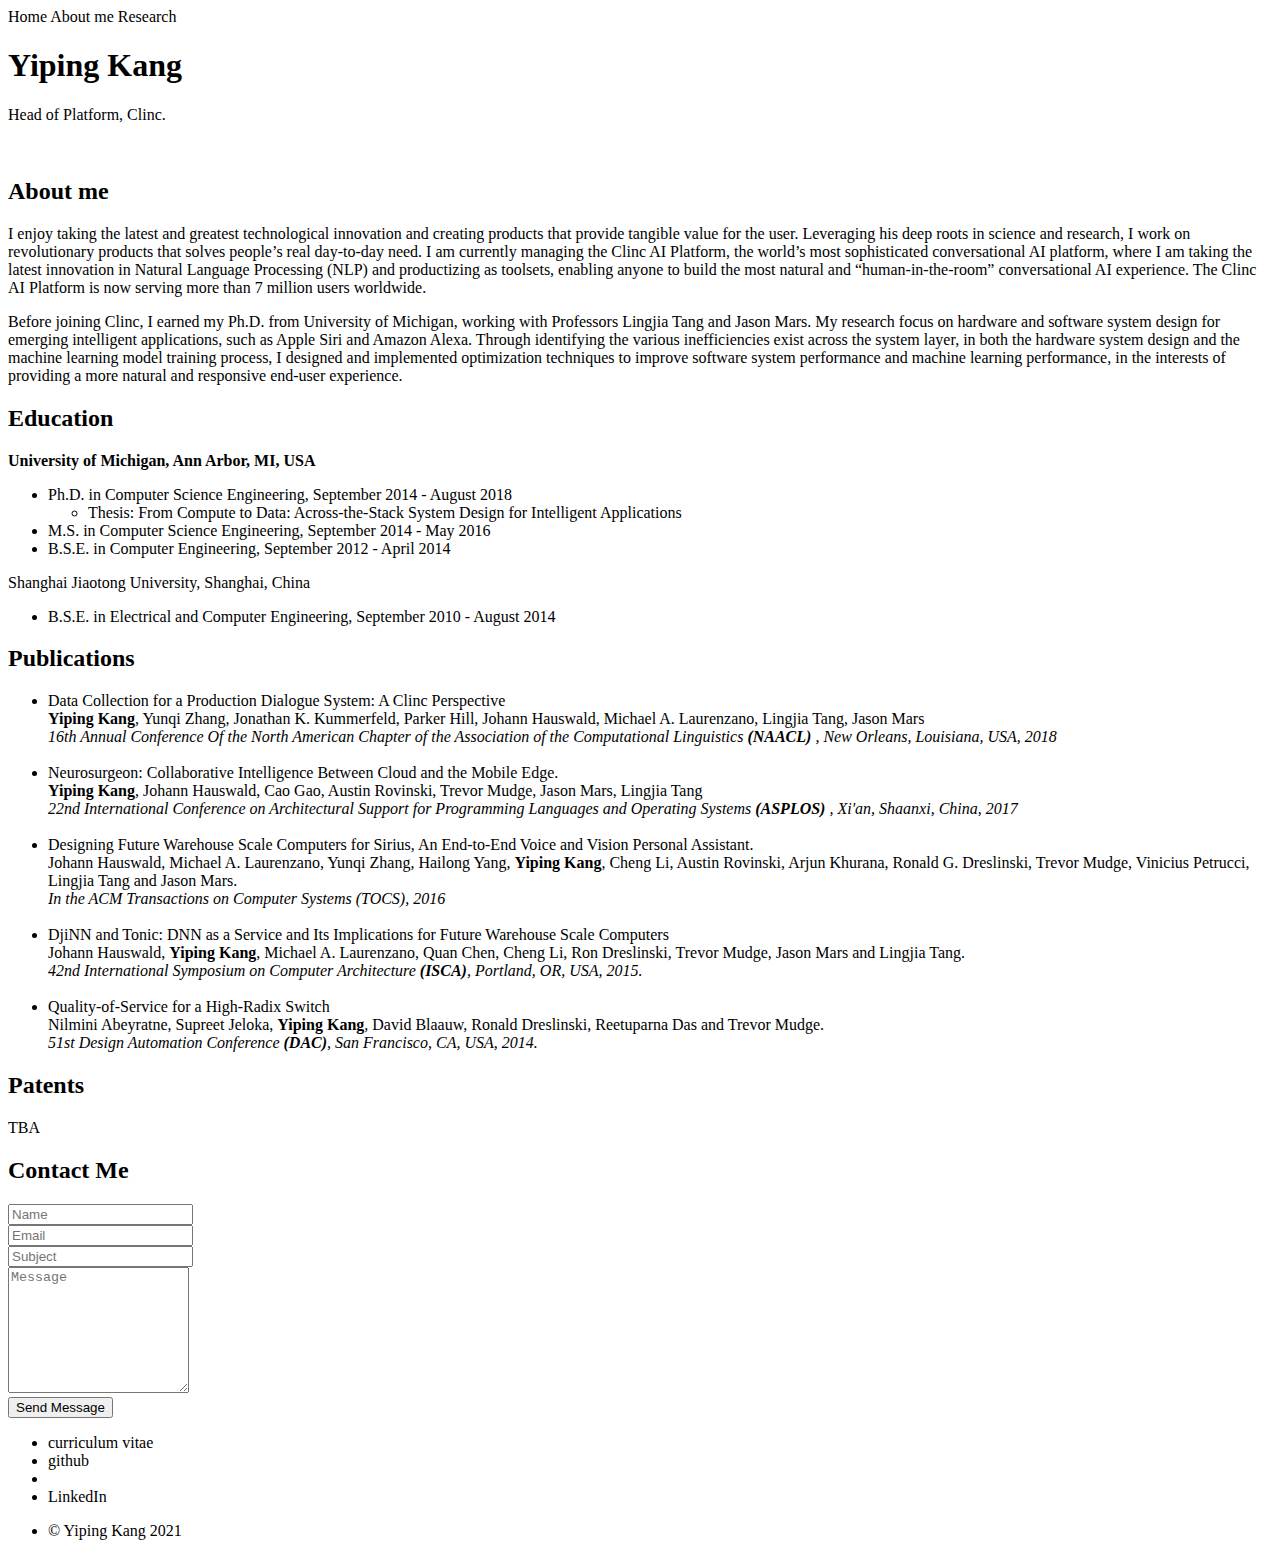
==== index.html @ 4f3fb4cc "Updated Jan 2021. Push to github pages" ====
<!DOCTYPE HTML>
<!--
	Astral by HTML5 UP
	html5up.net | @n33co
	Free for personal and commercial use under the CCA 3.0 license (html5up.net/license)
-->
<html>
	<head>
		<title>Yiping Kang</title>
		<meta charset="utf-8" />
		<meta name="viewport" content="width=device-width, initial-scale=1" />
		<!--[if lte IE 8]><script src="assets/js/ie/html5shiv.js"></script><![endif]-->
    <link rel="stylesheet" href="assets/css/academicons.css" />
		<link rel="stylesheet" href="assets/css/main.css" />
    <link href="https://fonts.googleapis.com/css?family=Lato" rel="stylesheet">
		<noscript><link rel="stylesheet" href="assets/css/noscript.css" /></noscript>
		<!--[if lte IE 8]><link rel="stylesheet" href="assets/css/ie8.css" /><![endif]-->
	</head>
	<body>
  
  <!-- Remove the underline and color of a hyper linke -->
  <style type="text/css">
  a { text-decoration : none; color : #000; }
  </style>

		<!-- Wrapper-->
			<div id="wrapper">

				<!-- Nav -->
					<nav id="nav">
						<a href="#me" class="icon fa-home active"><span>Home</span></a>
						<a href="#work" class="icon fa-folder"><span>About me</span></a>
						<a href="#research" class="icon fa-flask"><span>Research</span></a>
					</nav>

				<!-- Main -->
					<div id="main">

						<!-- Me -->
							<article id="me" class="panel">
								<header>
									<h1>Yiping Kang</h1>
									<p>Head of Platform, Clinc.</p>
								</header>
								<a href="#work" class="jumplink pic">
                  <!--
									<span class="arrow icon fa-chevron-right"><span>See my work</span></span>
                  -->
									<img src="images/photo.jpg" alt="" />
								</a>
							</article>

						<!-- Work -->
							<article id="work" class="panel">
								<header>
									<h2>About me</h2>
								</header>
								<p>
I enjoy taking the latest and greatest technological innovation and creating products that provide tangible value for the user.
Leveraging his deep roots in science and research, I work on revolutionary products that solves people’s real day-to-day need.
I am currently managing the Clinc AI Platform, the world’s most sophisticated conversational AI platform, where I am taking the latest innovation in Natural Language Processing (NLP) and productizing as toolsets, enabling anyone to build the most natural and “human-in-the-room” conversational AI experience.
The Clinc AI Platform is now serving more than 7 million users worldwide.
</p>
<e>
Before joining Clinc, I earned my Ph.D. from University of Michigan, working with Professors Lingjia Tang and Jason Mars.
My research focus on hardware and software system design for emerging intelligent applications, such as Apple Siri and Amazon Alexa.
Through identifying the various inefficiencies exist across the system layer, in both the hardware system design and the machine learning model training process, I designed and implemented optimization techniques to improve software system performance and machine learning performance, in the interests of providing a more natural and responsive end-user experience.
</p>
                <header>
                  <h2> Education</h2>
                </header>
	              <b>University of Michigan, Ann Arbor, MI, USA</b>
	              <ul>
	              <li>Ph.D. in Computer Science Engineering, September 2014 - August 2018</li>
		      <ul>
			      <li><a href="downloads/kang18thesis.pdf">
					      Thesis: From Compute to Data: Across-the-Stack System Design for Intelligent Applications
				      </a></li>
				      </ul>
		      
	              <li>M.S. in Computer Science Engineering, September 2014 - May 2016 </li>
	              <li>B.S.E. in Computer Engineering, September 2012 - April 2014</li>
	              </ul>
	              Shanghai Jiaotong University, Shanghai, China
	              <ul>
	              <li>B.S.E. in Electrical and Computer Engineering, September 2010 - August 2014</li>
	              </ul>
							</article>

						<!-- Research -->
							<article id="research" class="panel">
                <header>
                <h2>Publications</h2>
                </header>
	              <ul>
                  <li><a href="downloads/kang18naacl.pdf">
			Data Collection for a Production Dialogue System: A Clinc Perspective
                    </a><br>
			<b>Yiping Kang</b>, Yunqi Zhang, Jonathan K. Kummerfeld, Parker Hill, Johann Hauswald, Michael A. Laurenzano, Lingjia Tang, Jason Mars<br>
			<i>16th Annual Conference Of the North American Chapter of the Association of the Computational Linguistics<b> (NAACL) </b>, New Orleans, Louisiana, USA, 2018</i></li><br>
                  <li><a href="downloads/kang17neurosurgeon.pdf">
                    Neurosurgeon: Collaborative Intelligence Between Cloud and the Mobile Edge.
                    </a><br>
                    <b>Yiping Kang</b>, Johann Hauswald, Cao Gao, Austin Rovinski, Trevor Mudge, Jason Mars, Lingjia Tang<br>
                    <i>22nd International Conference on Architectural Support for Programming Languages and Operating Systems<b> (ASPLOS) </b>, Xi'an, Shaanxi, China, 2017</i></li><br>
                  <li><a href="downloads/hauswald16tocs.pdf">
                    Designing Future Warehouse Scale Computers for Sirius, An End-to-End Voice and Vision Personal Assistant.
                    </a><br>
                    Johann Hauswald, Michael A. Laurenzano, Yunqi Zhang, Hailong
                    Yang, <b>Yiping Kang</b>, Cheng Li, Austin Rovinski, Arjun
                    Khurana, Ronald G. Dreslinski, Trevor Mudge, Vinicius
                    Petrucci, Lingjia Tang and Jason Mars.<br>
                    <i>In the ACM Transactions on Computer Systems (TOCS), 2016</i></li><br>
                  <li><a href="downloads/hauswald15djinn.pdf">
                    DjiNN and Tonic: DNN as a Service and Its Implications for Future Warehouse Scale Computers
                  </a><br>
                  Johann Hauswald, <b>Yiping Kang</b>, Michael A. Laurenzano, Quan Chen, Cheng Li, Ron Dreslinski, Trevor Mudge, Jason Mars and Lingjia Tang.<br>
	                <i>42nd International Symposium on Computer Architecture <b>(ISCA)</b>, Portland, OR, USA, 2015. </i></li><br>
                  <li><a href="downloads/abeyratne14qos.pdf">
                    Quality-of-Service for a High-Radix Switch
                  </a></br>
                  Nilmini Abeyratne, Supreet Jeloka, <b>Yiping Kang</b>, David Blaauw, Ronald Dreslinski, Reetuparna Das and Trevor Mudge.<br>
                  <i>51st Design Automation Conference <b>(DAC)</b>, San Francisco, CA, USA, 2014. </i></li>
	              </ul>
		      <h2> Patents</h2>
		      TBA
							</article>
						<!-- Contact -->
							<article id="contact" class="panel">
								<header>
									<h2>Contact Me</h2>
								</header>
								<form action="#" method="post">
									<div>
										<div class="row">
											<div class="6u 12u$(mobile)">
												<input type="text" name="name" placeholder="Name" />
											</div>
											<div class="6u$ 12u$(mobile)">
												<input type="text" name="email" placeholder="Email" />
											</div>
											<div class="12u$">
												<input type="text" name="subject" placeholder="Subject" />
											</div>
											<div class="12u$">
												<textarea name="message" placeholder="Message" rows="8"></textarea>
											</div>
											<div class="12u$">
												<input type="submit" value="Send Message" />
											</div>
										</div>
									</div>
								</form>
							</article>
					</div>

				<!-- Footer -->
					<div id="footer">
            <section id="contacts">
            	<ul class="icons">
            		<li><a href="downloads/ypkang_cv.pdf" class="icon fa-file-pdf-o"><span class="label">curriculum vitae</span></a></li>
            		<li><a href="https://github.com/ypkang" class="icon fa-github"><span class="label">github</span></a></li>
            		<li><a href="https://scholar.google.com/citations?hl=en&user=iDxAty8AAAAJ&view_op=list_works&authuser=1&gmla=AJsN-F4rTJnow_LpTOA-uc3GnykyRmGY1BwqnKKzoeAgXQeYNQqpNdKkC7qH9owQlzJaWjzxAwELDIJOXw5jt0-NvWVR3UBtOOOKdMiYcxB38X8s5A4sMDk2JRZw8WWDUPTFFu-1jrXL" class="ai ai-google-scholar"></a></li>
            		<li><a href="https://www.linkedin.com/profile/view?id=AAIAAAhkVD8BnbkdPGNRwSYWCe1-tcpuiXz2wsE&trk=nav_responsive_tab_profile_pic" class="icon fa-linkedin"><span class="label">LinkedIn</span></a></li>
            	</ul>
            </section>
						<ul class="copyright">
							<li>&copy; Yiping Kang 2021</li>
						</ul>
					</div>

			</div>

		<!-- Scripts -->
			<script src="assets/js/jquery.min.js"></script>
			<script src="assets/js/skel.min.js"></script>
			<script src="assets/js/skel-viewport.min.js"></script>
			<script src="assets/js/util.js"></script>
			<!--[if lte IE 8]><script src="assets/js/ie/respond.min.js"></script><![endif]-->
			<script src="assets/js/main.js"></script>

	</body>
</html>
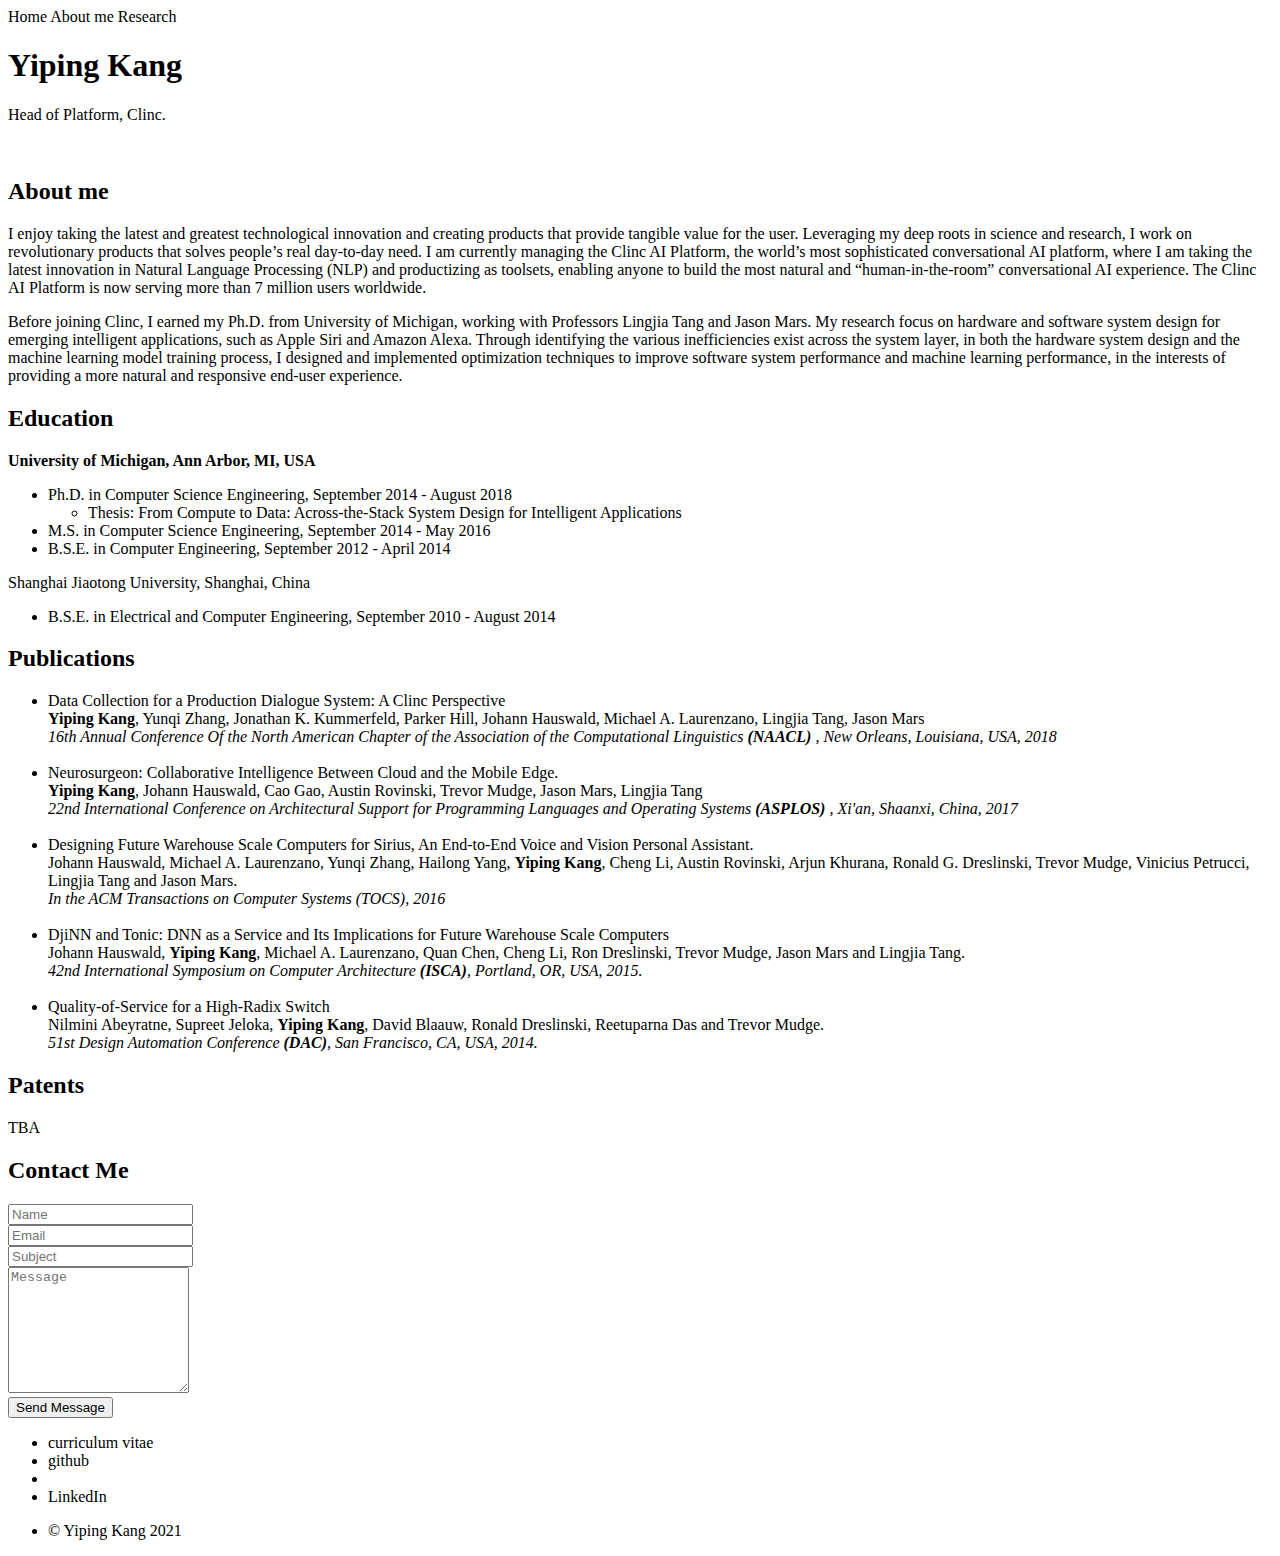
==== commit 97903232: "typo" ====
--- a/index.html
+++ b/index.html
@@ -57,7 +57,7 @@
 								</header>
 								<p>
 I enjoy taking the latest and greatest technological innovation and creating products that provide tangible value for the user.
-Leveraging his deep roots in science and research, I work on revolutionary products that solves people’s real day-to-day need.
+Leveraging my deep roots in science and research, I work on revolutionary products that solves people’s real day-to-day need.
 I am currently managing the Clinc AI Platform, the world’s most sophisticated conversational AI platform, where I am taking the latest innovation in Natural Language Processing (NLP) and productizing as toolsets, enabling anyone to build the most natural and “human-in-the-room” conversational AI experience.
 The Clinc AI Platform is now serving more than 7 million users worldwide.
 </p>
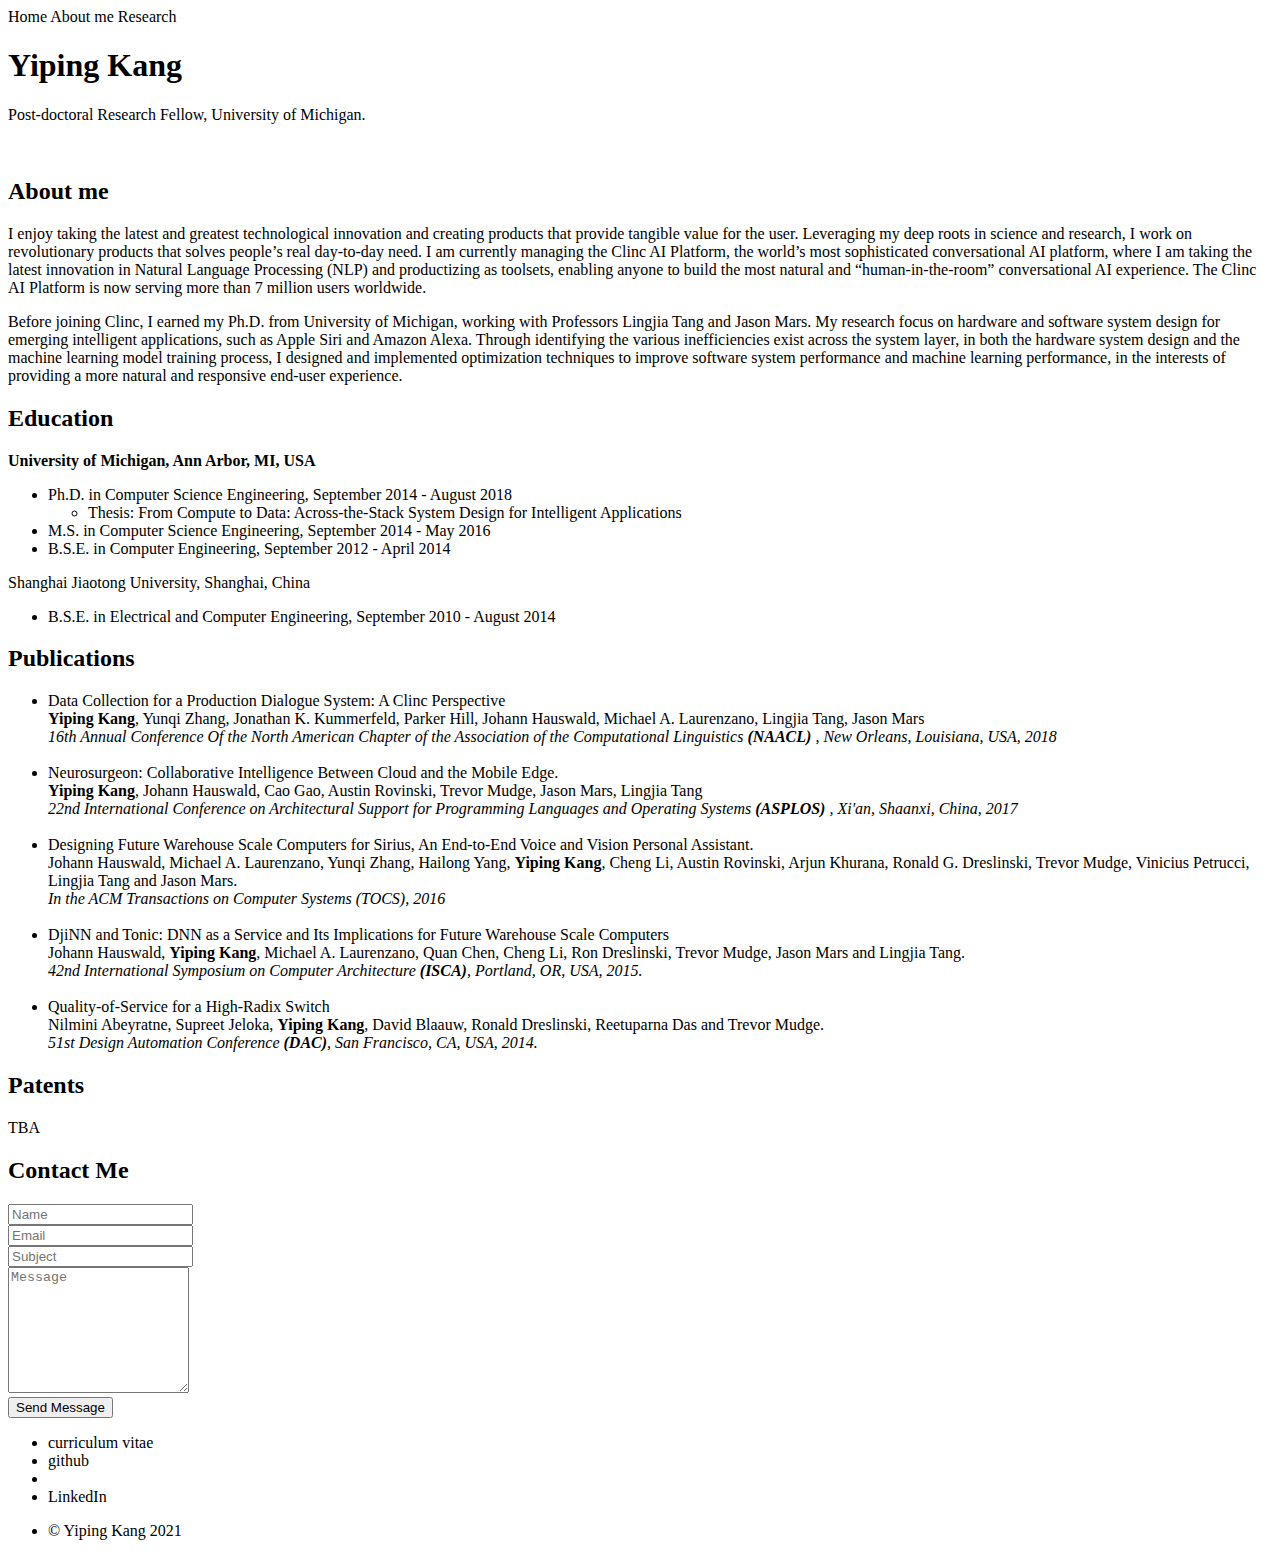
==== commit 2b9a14d7: "update" ====
--- a/index.html
+++ b/index.html
@@ -40,13 +40,13 @@
 							<article id="me" class="panel">
 								<header>
 									<h1>Yiping Kang</h1>
-									<p>Head of Platform, Clinc.</p>
+									<p>Post-doctoral Research Fellow, University of Michigan.</p>
 								</header>
 								<a href="#work" class="jumplink pic">
                   <!--
 									<span class="arrow icon fa-chevron-right"><span>See my work</span></span>
                   -->
-									<img src="images/photo.jpg" alt="" />
+									<img src="images/yiping-pro.jpg" alt="" />
 								</a>
 							</article>
 
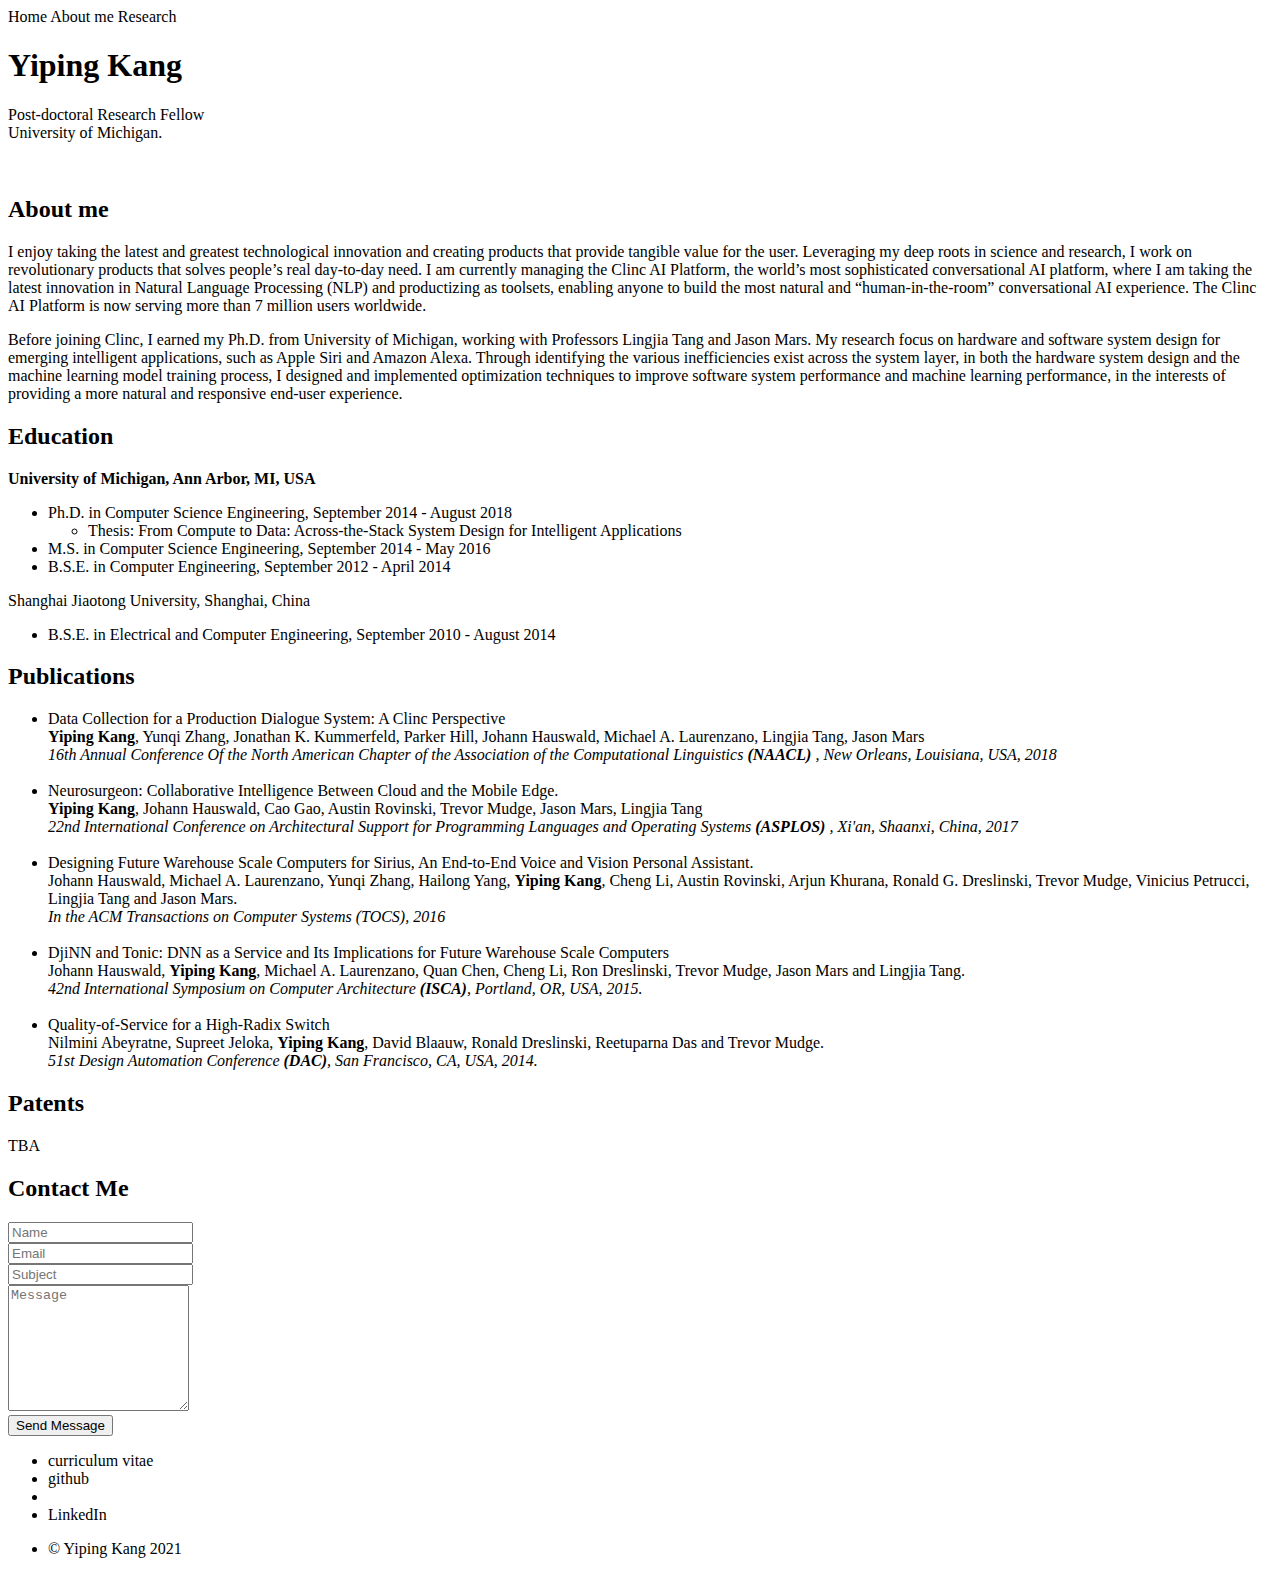
==== commit 23fd5e4f: "update" ====
--- a/index.html
+++ b/index.html
@@ -40,7 +40,7 @@
 							<article id="me" class="panel">
 								<header>
 									<h1>Yiping Kang</h1>
-									<p>Post-doctoral Research Fellow, University of Michigan.</p>
+                  <p>Post-doctoral Research Fellow<br>University of Michigan.</p>
 								</header>
 								<a href="#work" class="jumplink pic">
                   <!--
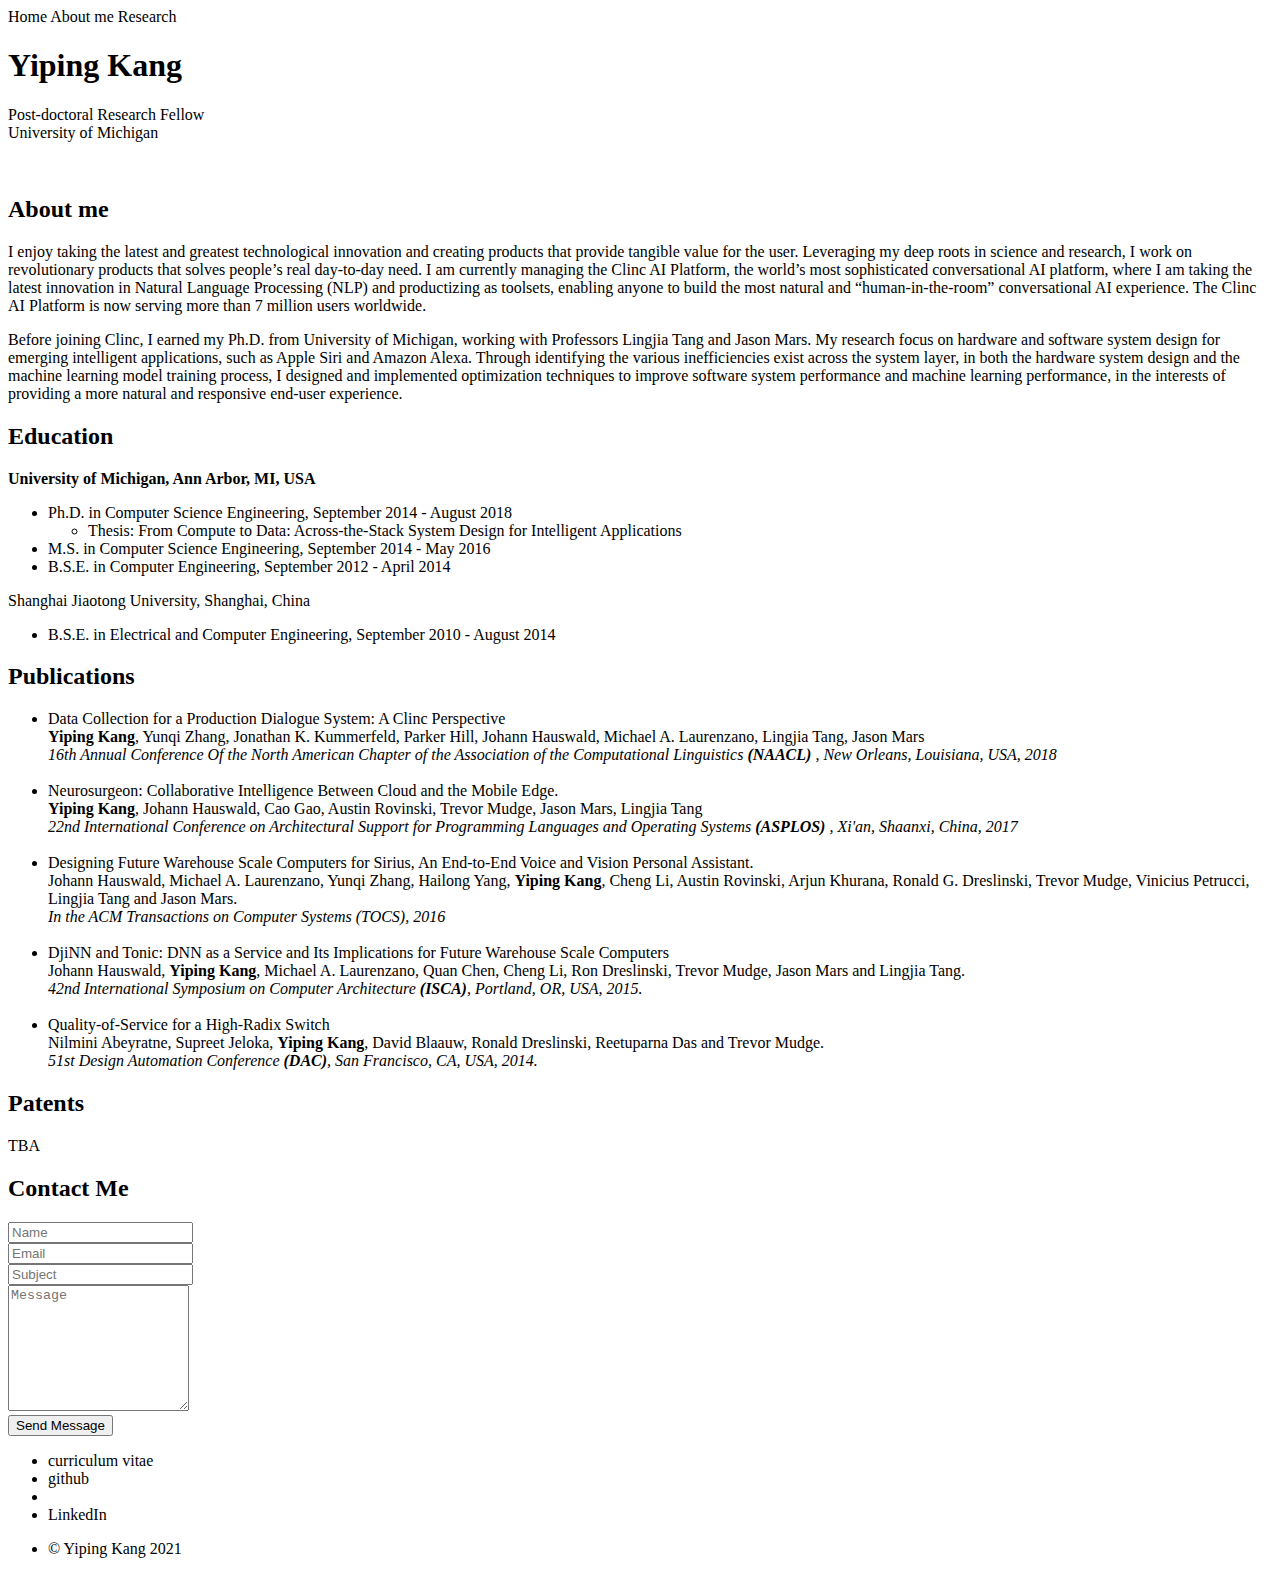
==== commit 651c3308: "update add cv" ====
--- a/index.html
+++ b/index.html
@@ -40,7 +40,7 @@
 							<article id="me" class="panel">
 								<header>
 									<h1>Yiping Kang</h1>
-                  <p>Post-doctoral Research Fellow<br>University of Michigan.</p>
+                  <p>Post-doctoral Research Fellow<br>University of Michigan</p>
 								</header>
 								<a href="#work" class="jumplink pic">
                   <!--
